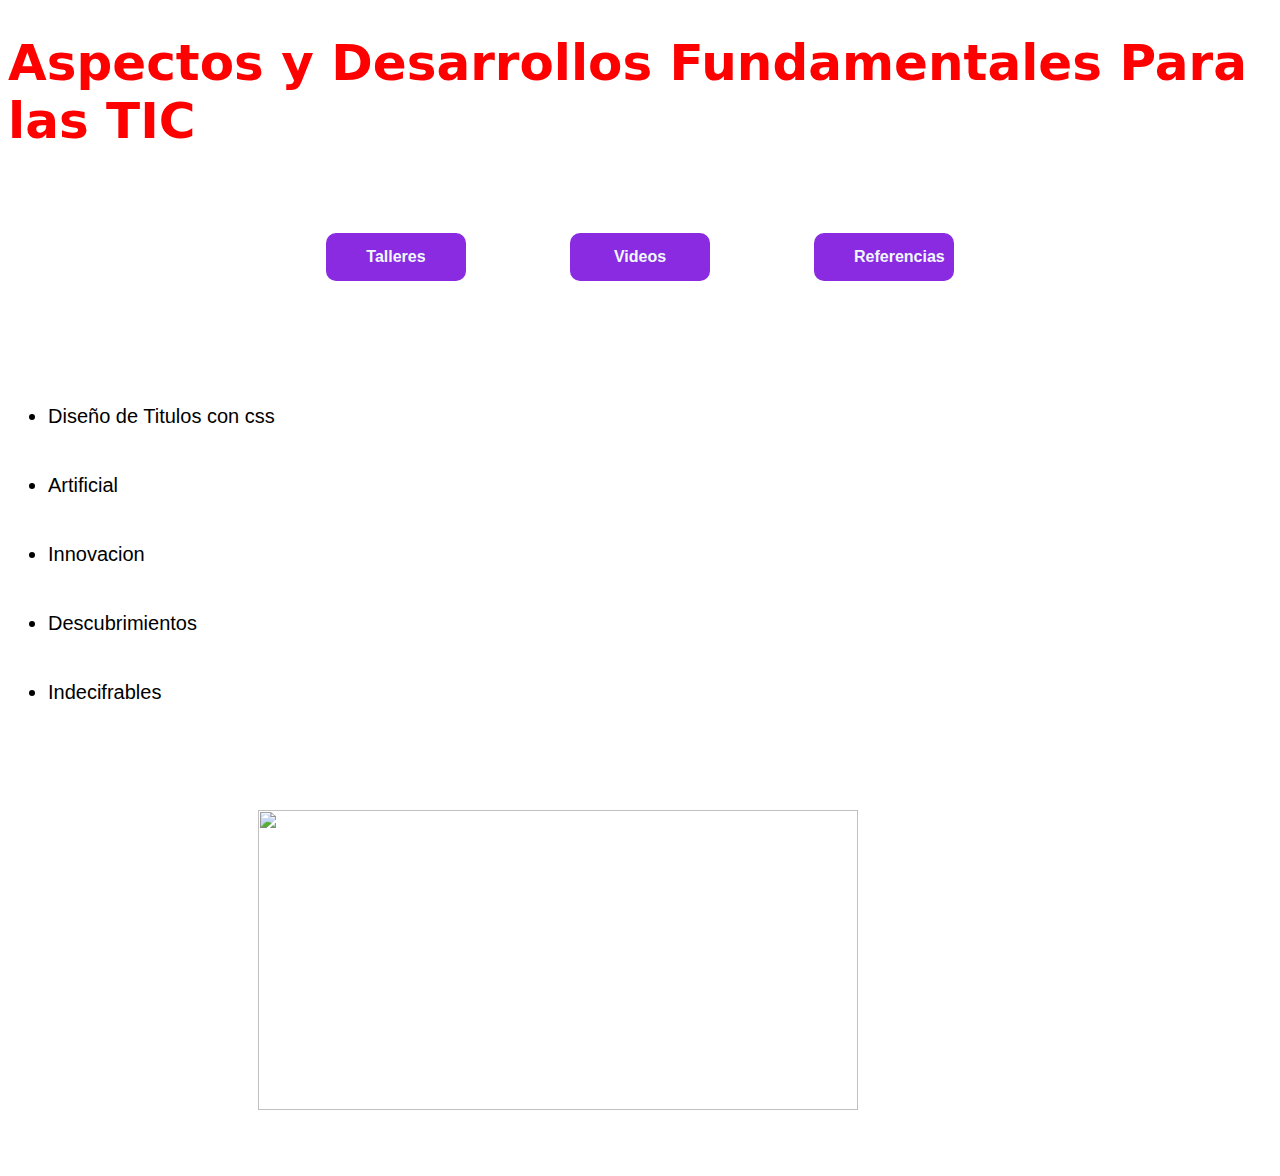
==== 2. Inicio.html @ 9faf4ef7 "Add files via upload" ====
<!DOCTYPE html>
<html lang="es">
<head>
<title>2. Inicio de Proceso en la Web</title>
<link rel="stylesheet" href="2. style.css">

</head>
<body>
    <h1>
        Aspectos y Desarrollos Fundamentales Para las TIC
    </h1> 
    <div style="text-align: center;">   
    <a class="boton" href="E:\Compuestudio\Practica\3. Talleres.html">Talleres</a>
    <a class="boton" href="https://co.video.search.yahoo.com/search/video;_ylt=Awrihcp0hEllkhkAAkStcgx.?p=im%C3%A1genes+tecnol%C3%B3gicas+para+nuestros+adultos+mayores&type=E210CO91215G0&fr=mcafee&fr2=p%3As%2Cv%3Ai%2Cm%3Apivot">Videos</a>
    <a class="boton" href="http://www.scielo.org.co/scielo.php?script=sci_arttext&pid=S2256-54932021000100197">Referencias</a>
</div><br><br><br>
<div class="direcc">
            <ul>
                <li><a class="direcc" href="https://htmlandia.com.es/html/titulos-bonitos-en-html-y-css/">Diseño de Titulos con css</a></li> <br><br>
                <li><a class="direcc" href="https://detodotecnologia.com/tecnologia-artificial-que-es-y-cuales-son-su">Artificial</li></a><br><br>
                <li><a class="direcc" href="https://economipedia.com/definiciones/innovacion-tecnologica.html">Innovacion</a></li><br><br>
                <li><a class="direcc" href="https://www.dw.com/es/los-avances-cient%C3%ADficos-m%C3%A1s-importantes-de-2021-seg%C3%BAn-science/a-60215258">Descubrimientos</a></li><br><br>
                <li><a class="direcc" href="https://www.elconfidencial.com/tecnologia/novaceno/2023-11-06/nave-espacial-primer-contacto_3767264/">Indecifrables</a></li><br><br>
            </ul>
        </div>
        <div>
            <div style="text-align: center;"><img src="Imagen/Control.2.jpg" class="Control.1"></div><br>
        </DIv>   
     
</body>
</html>
---- 2. style.css ----
body{
  background-image: url(Imagen/img2.jpg);
  background-size: cover;
  background-repeat: no-repeat;
  background-position: center;
  background-attachment: fixed;
}
h1{
  display: flex;
  justify-content: center;
  font-size: 50px;
  font-family: system-ui, 'Segoe UI', 'Open Sans', 'Helvetica Neue', sans-serif;
  color: red;
}

  .boton{
    display: block;
    width: 60px;
    font-family: 'Franklin Gothic Medium', 'Arial Narrow', Arial, sans-serif;
    font-weight: 700;
    border-radius: 10px;
    margin: 50px 50PX;
    padding: 15px 40px;
    background-color: blueviolet;
    color: aliceblue;
    text-decoration: none;
    display: inline-block;
    text-align: center;
  }
  .boton:hover {
    background-color: black;
  }

.direcc{
  float: left;
  font-family: 'Franklin Gothic Medium', 'Arial Narrow', Arial, sans-serif;
  text-align-last: left;
  text-decoration: none;
  color: black;
  font-size: 20PX;
  
}

.direcc:hover {
  background-color:yellow;
}

img{
  display: block;
  padding: 40px 250px;
  width: 600px;
  height: 300px;
  }
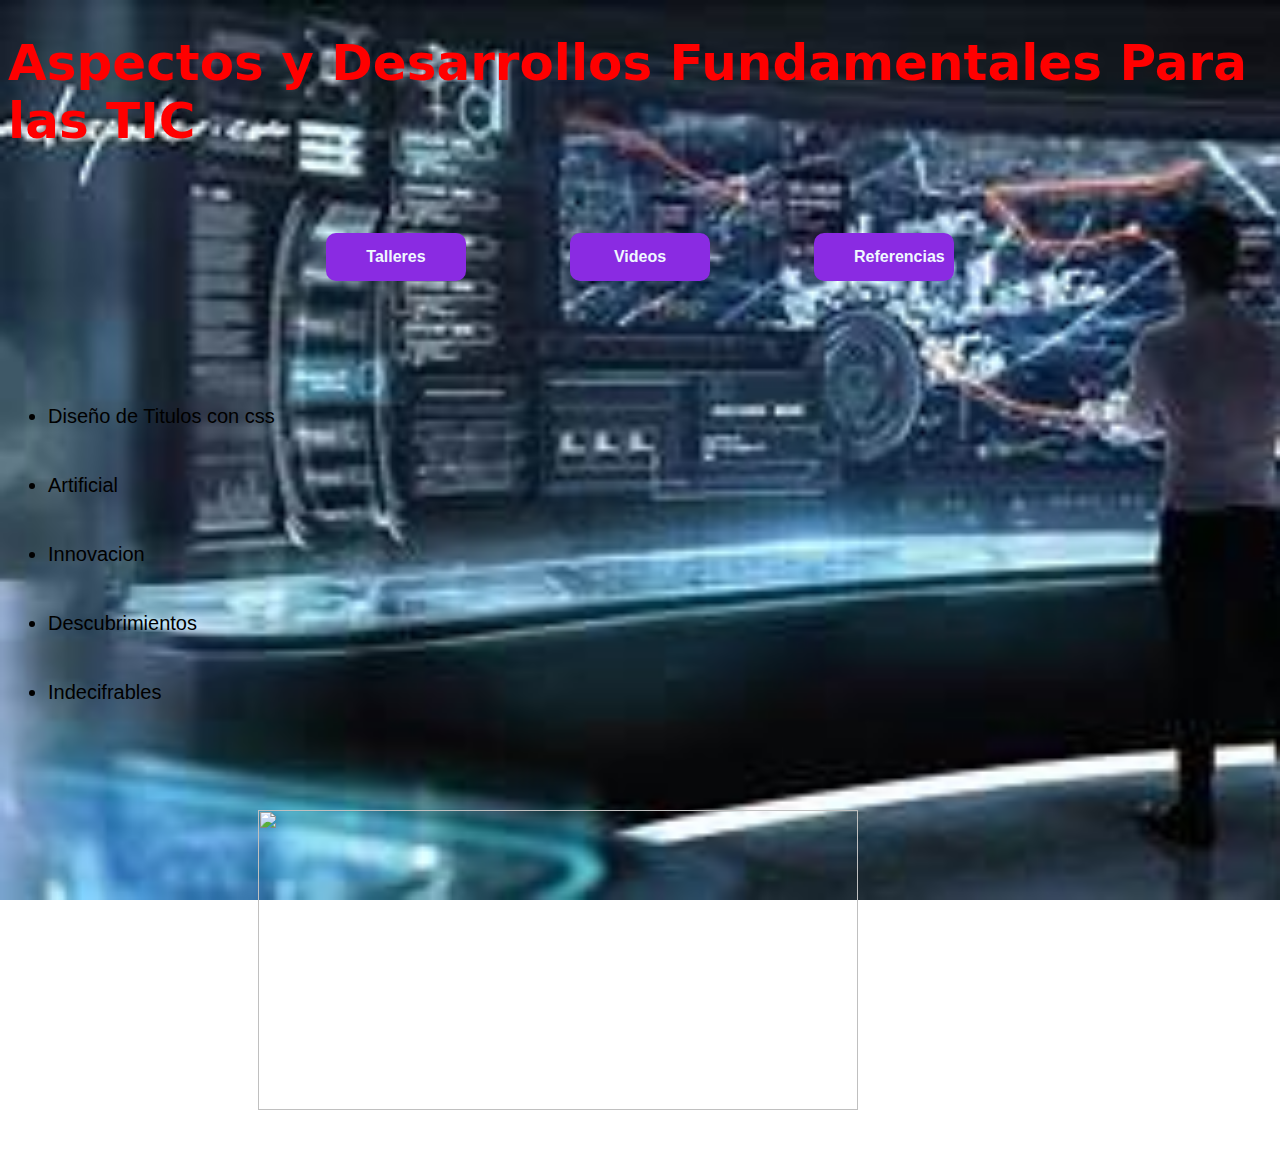
==== commit c8f7e9e4: "Update 2. Inicio.html" ====
--- a/2. Inicio.html
+++ b/2. Inicio.html
@@ -1,7 +1,7 @@
 <!DOCTYPE html>
 <html lang="es">
 <head>
-<title>2. Inicio de Proceso en la Web</title>
+<title>2. Inicio</title>
 <link rel="stylesheet" href="2. style.css">
 
 </head>
@@ -10,7 +10,7 @@
         Aspectos y Desarrollos Fundamentales Para las TIC
     </h1> 
     <div style="text-align: center;">   
-    <a class="boton" href="E:\Compuestudio\Practica\3. Talleres.html">Talleres</a>
+    <a class="boton" href="C:\Users\ESTUDIANTE\Documents\Practica\2. Inicio.html">Talleres</a>
     <a class="boton" href="https://co.video.search.yahoo.com/search/video;_ylt=Awrihcp0hEllkhkAAkStcgx.?p=im%C3%A1genes+tecnol%C3%B3gicas+para+nuestros+adultos+mayores&type=E210CO91215G0&fr=mcafee&fr2=p%3As%2Cv%3Ai%2Cm%3Apivot">Videos</a>
     <a class="boton" href="http://www.scielo.org.co/scielo.php?script=sci_arttext&pid=S2256-54932021000100197">Referencias</a>
 </div><br><br><br>
@@ -24,8 +24,8 @@
             </ul>
         </div>
         <div>
-            <div style="text-align: center;"><img src="Imagen/Control.2.jpg" class="Control.1"></div><br>
+            <div style="text-align: center;"><img src="C:\Users\ESTUDIANTE\Documents\Practica\Imagen\Control.2.jpg" class="Control.1"></div><br>
         </DIv>   
      
 </body>
-</html>+</html>
--- a/2. style.css
+++ b/2. style.css
@@ -1,6 +1,6 @@
 
 body{
-  background-image: url(Imagen/img2.jpg);
+  background-image: url(img2.jpg);
   background-size: cover;
   background-repeat: no-repeat;
   background-position: center;
@@ -51,4 +51,4 @@
   padding: 40px 250px;
   width: 600px;
   height: 300px;
-  }+  }
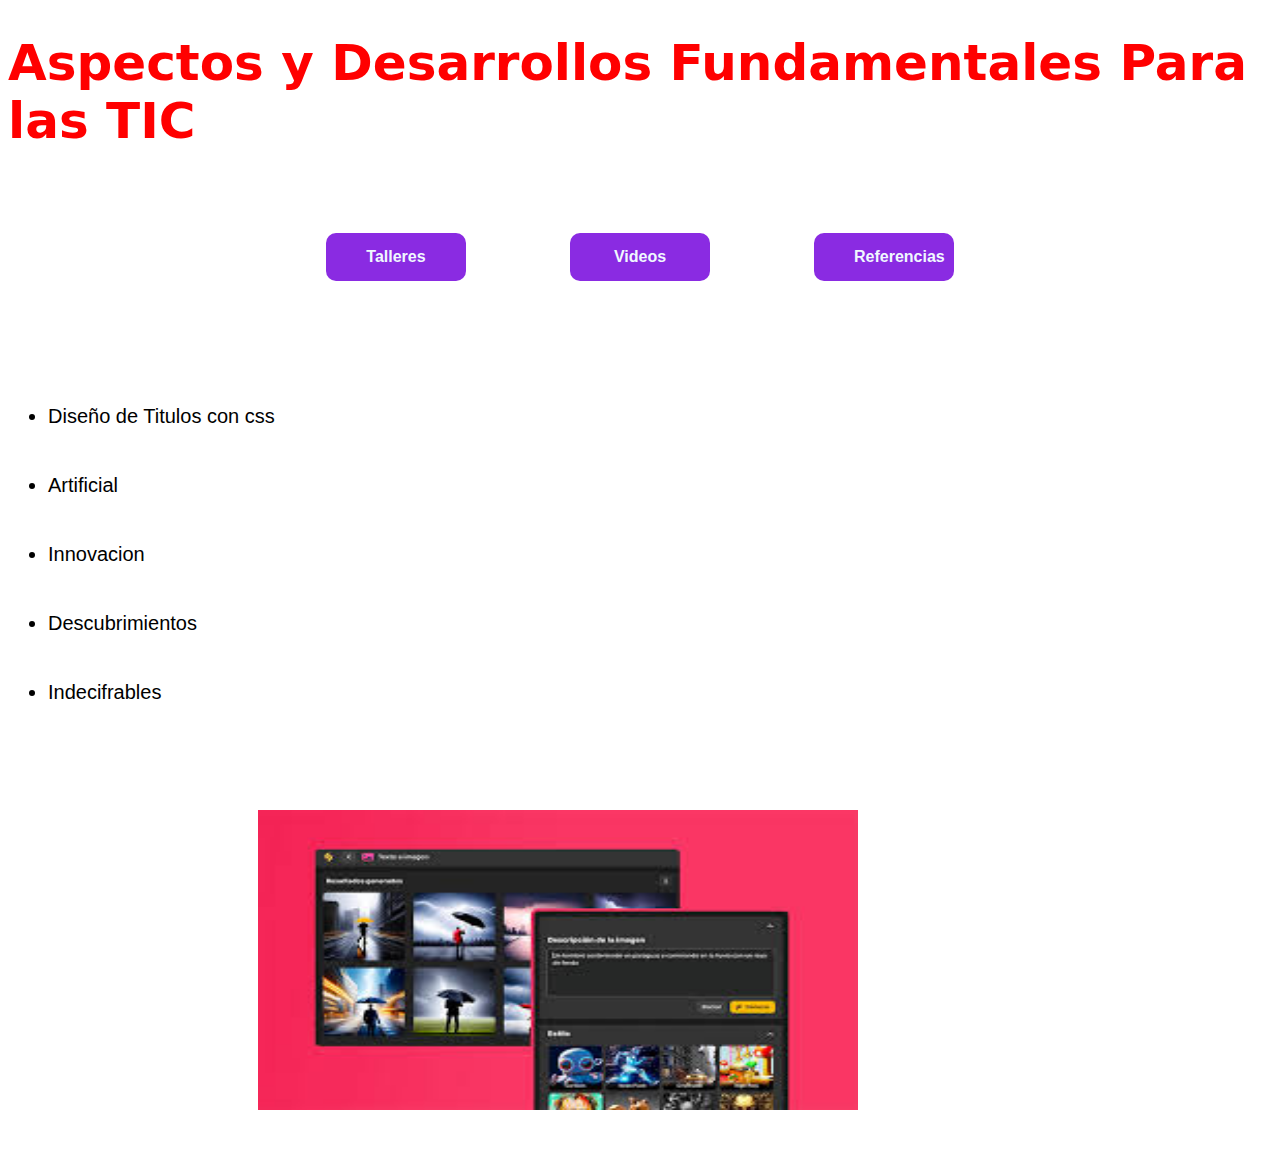
==== commit 0a5b78e0: "Update 2. Inicio.html" ====
--- a/2. Inicio.html
+++ b/2. Inicio.html
@@ -24,7 +24,7 @@
             </ul>
         </div>
         <div>
-            <div style="text-align: center;"><img src="C:\Users\ESTUDIANTE\Documents\Practica\Imagen\Control.2.jpg" class="Control.1"></div><br>
+            <div style="text-align: center;"><img src="Control.2.jpg" class="Control.2"></div><br>
         </DIv>   
      
 </body>
--- a/2. style.css
+++ b/2. style.css
@@ -1,6 +1,6 @@
 
 body{
-  background-image: url(img2.jpg);
+  background-image: url(C:\Users\ESTUDIANTE\Documents\Practica\Imagen\img2.jpg);
   background-size: cover;
   background-repeat: no-repeat;
   background-position: center;
